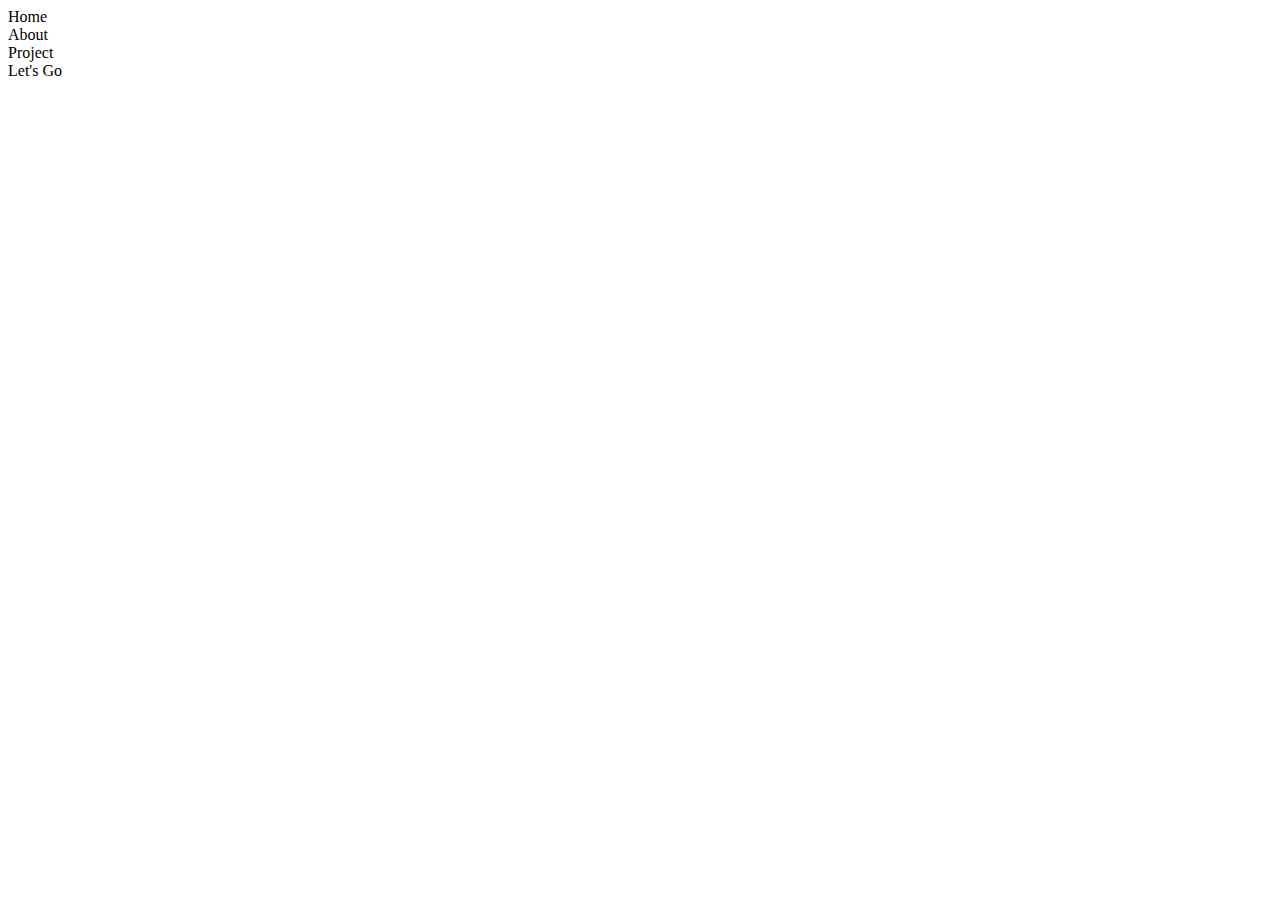
==== Nav-bar/index.html @ 944ee14b "Creating html content for the header" ====
<!DOCTYPE html>
<html lang="en">
<head>
    <meta charset="UTF-8">
    <meta name="viewport" content="width=device-width, initial-scale=1.0">
    <title>Navigation Bar</title>
    <link rel="stylesheet" href="style.css">
</head>
<body>
    <div class="nav">
        <div class="logo"></div>
        <div class="nav-list">Home</div>
        <div class="nav-list">About</div>
        <div class="nav-list">Project</div>
        <div class="nav-list">Let's Go</div>
    </div>
</body>
</html>
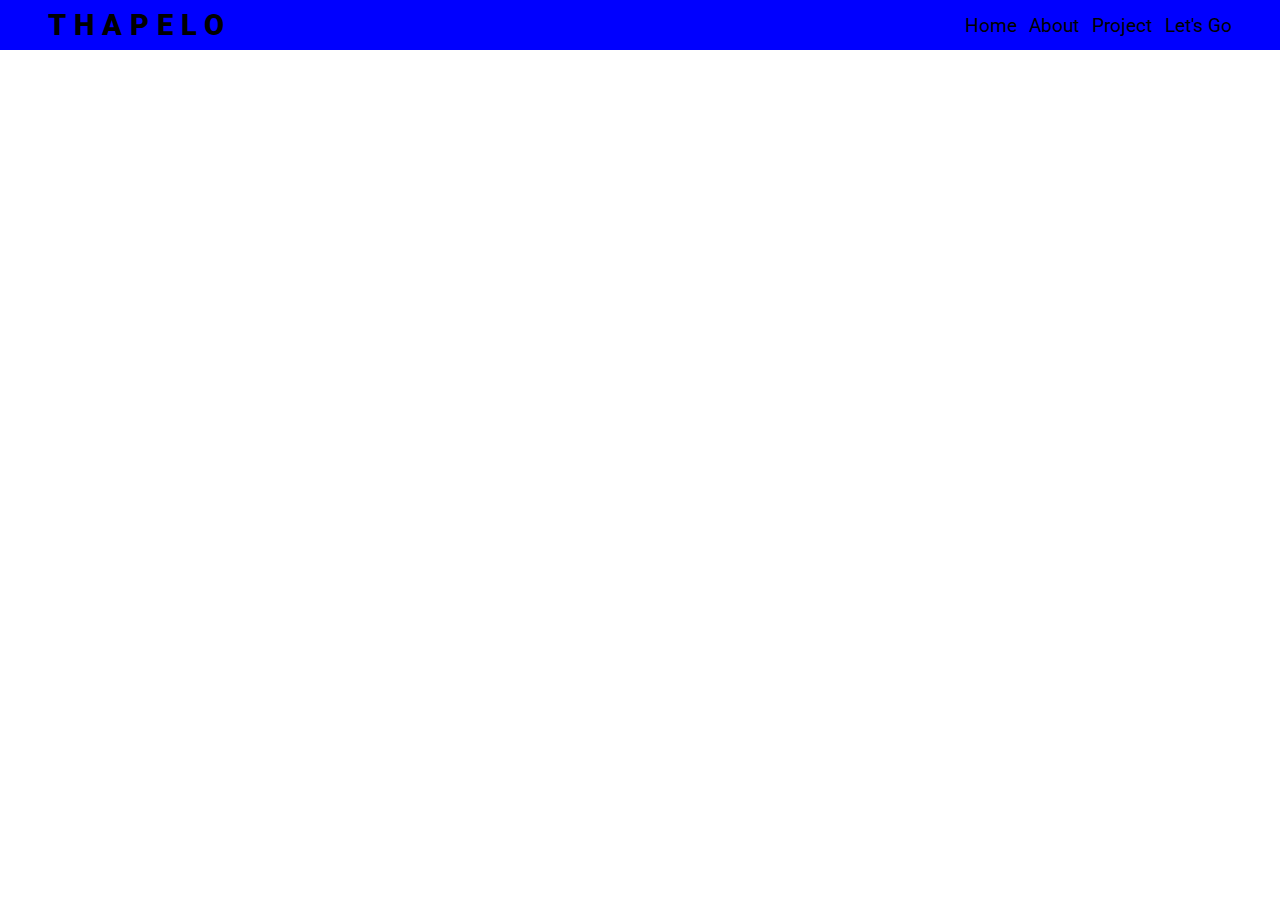
==== commit 0b3d3e86: "Styling header content" ====
--- a/Nav-bar/index.html
+++ b/Nav-bar/index.html
@@ -8,11 +8,16 @@
 </head>
 <body>
     <div class="nav">
-        <div class="logo"></div>
-        <div class="nav-list">Home</div>
-        <div class="nav-list">About</div>
-        <div class="nav-list">Project</div>
-        <div class="nav-list">Let's Go</div>
+        <div class="logo">THAPELO</div>
+        <div class="nav-list">
+            <ul>
+                <li>Home</li>
+                <li>About</li>
+                <li>Project</li>
+                <li>Let's Go</li>
+            </ul>
+        </div>
+        
     </div>
 </body>
 </html>--- a/Nav-bar/style.css
+++ b/Nav-bar/style.css
@@ -0,0 +1,42 @@
+@import url('https://fonts.googleapis.com/css2?family=Roboto:ital,wght@0,100;0,300;0,400;0,500;0,700;0,900;1,100;1,300;1,400;1,500;1,700;1,900&display=swap');
+
+
+*{
+    margin: 0;
+    padding: 0;
+    box-sizing: 0;
+    font-family: 'Roboto', sans-serif;
+}
+
+.nav{
+    display: flex;
+    justify-content: space-between;
+    align-items: center;
+    background-color: blue;
+    padding: .5rem 3rem;
+
+}
+
+ul{
+    display: flex;
+    align-items: center;
+    gap: .8rem;
+    text-decoration: none;
+    list-style: none;
+    font-size: 1.2rem;
+    cursor: pointer;
+    font-weight: 400;
+}
+
+.logo{
+    font-weight: 900;
+    letter-spacing: .5rem;
+    font-size: 1.8rem;
+}
+
+.nav-list li:hover{
+    background-color: aliceblue;
+    padding: 0.3rem;
+    border-radius: 0.2rem;
+    transition: 0.3s ease-in-out;
+}
